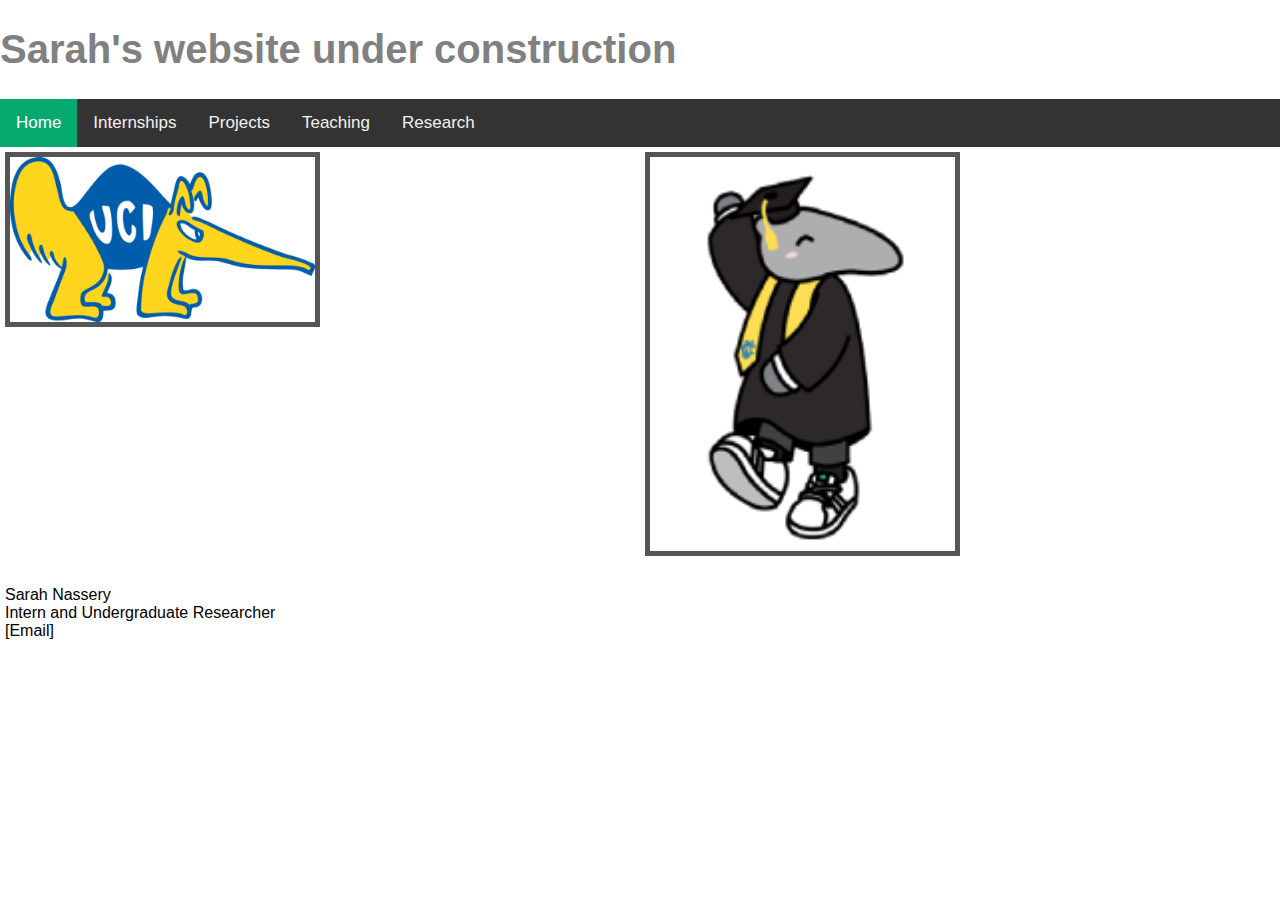
==== index.html @ 723e1ead "Test added content." ====
<!DOCTYPE html>
<html>
    <head>
        <title>Sarah's website under construction.</title>
        <meta charset = "UTF-8">
        <link rel="stylesheet" href="style.css">
    </head>
    <body>
        <h1>Sarah's website under construction</h1>
    </body>
    <div class="topnav">
        <a class="active" href="index.html">Home</a>
        <a href="internships.html">Internships</a>
        <a href="projects.html">Projects</a>
        <a href="teaching.html">Teaching</a>
        <a href="research.html">Research</a>
    </div>
    <div class="row">
            <div class="column">
            <img src="anteater_logo.png" alt="Anteater Logo" style="width:50%">
            </div>
            <div class="column">
            <img src="graduating_anteater.png" alt="Graduating Anteater" style="width:50%">
            </div>
    </div>
    <div class="row">
        <div class="column">
        <p>Sarah Nassery<br>Intern and Undergraduate Researcher<br>[Email]</p>
        </div>
</div>
</html>
---- style.css ----
h1 {
    color: gray;
    text-align: left;
    text-decoration: none;
    font-size: 40px;
}

body {
    margin: 0;
    font-family: Arial, Helvetica, sans-serif;
}

/*NAVIGATION BAR*/
.topnav {
    overflow: hidden;
    background-color: #333;
}
.topnav a {
    float: left;
    color: #f2f2f2;
    text-align: center;
    padding: 14px 16px;
    text-decoration: none;
    font-size: 17px;
}
.topnav a:hover {
    background-color: #ddd;
    color: black;
}
.topnav a.active {
    background-color: #04AA6D;
    color: white;
}

/*PAGE CONTENT*/
* {
    box-sizing: border-box;
}
.column {
    float: left;
    width: 50%;
    padding: 5px;
}
/* Clearfix (clear floats) */
.row::after {
    content: "";
    clear: both;
    display: table;
}

/*img formatting*/
img {
    border: 5px solid #555;
}
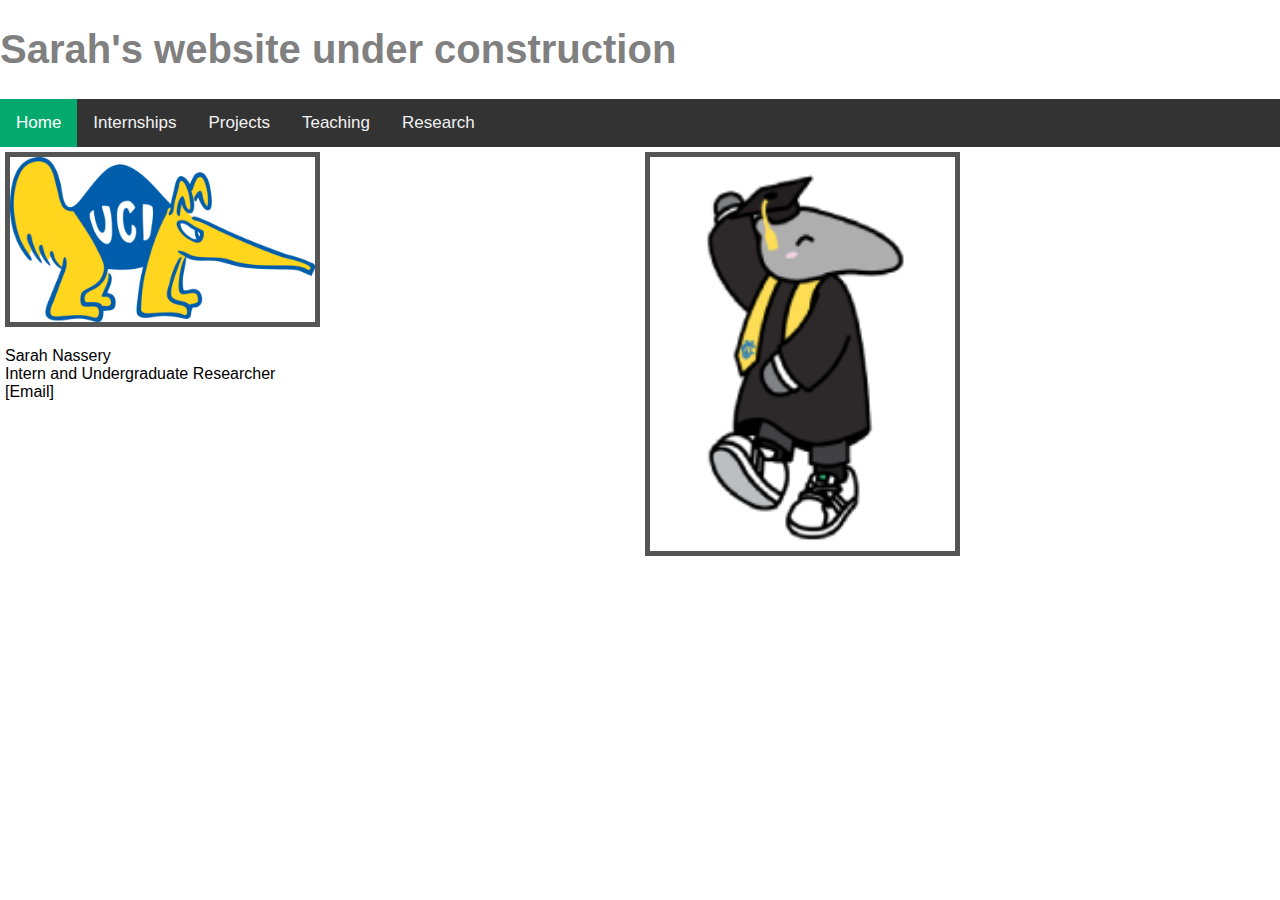
==== commit 7bcd20ae: "Test added content." ====
--- a/index.html
+++ b/index.html
@@ -18,14 +18,10 @@
     <div class="row">
             <div class="column">
             <img src="anteater_logo.png" alt="Anteater Logo" style="width:50%">
+            <p>Sarah Nassery<br>Intern and Undergraduate Researcher<br>[Email]</p>
             </div>
             <div class="column">
             <img src="graduating_anteater.png" alt="Graduating Anteater" style="width:50%">
             </div>
-    </div>
-    <div class="row">
-        <div class="column">
-        <p>Sarah Nassery<br>Intern and Undergraduate Researcher<br>[Email]</p>
-        </div>
 </div>
 </html>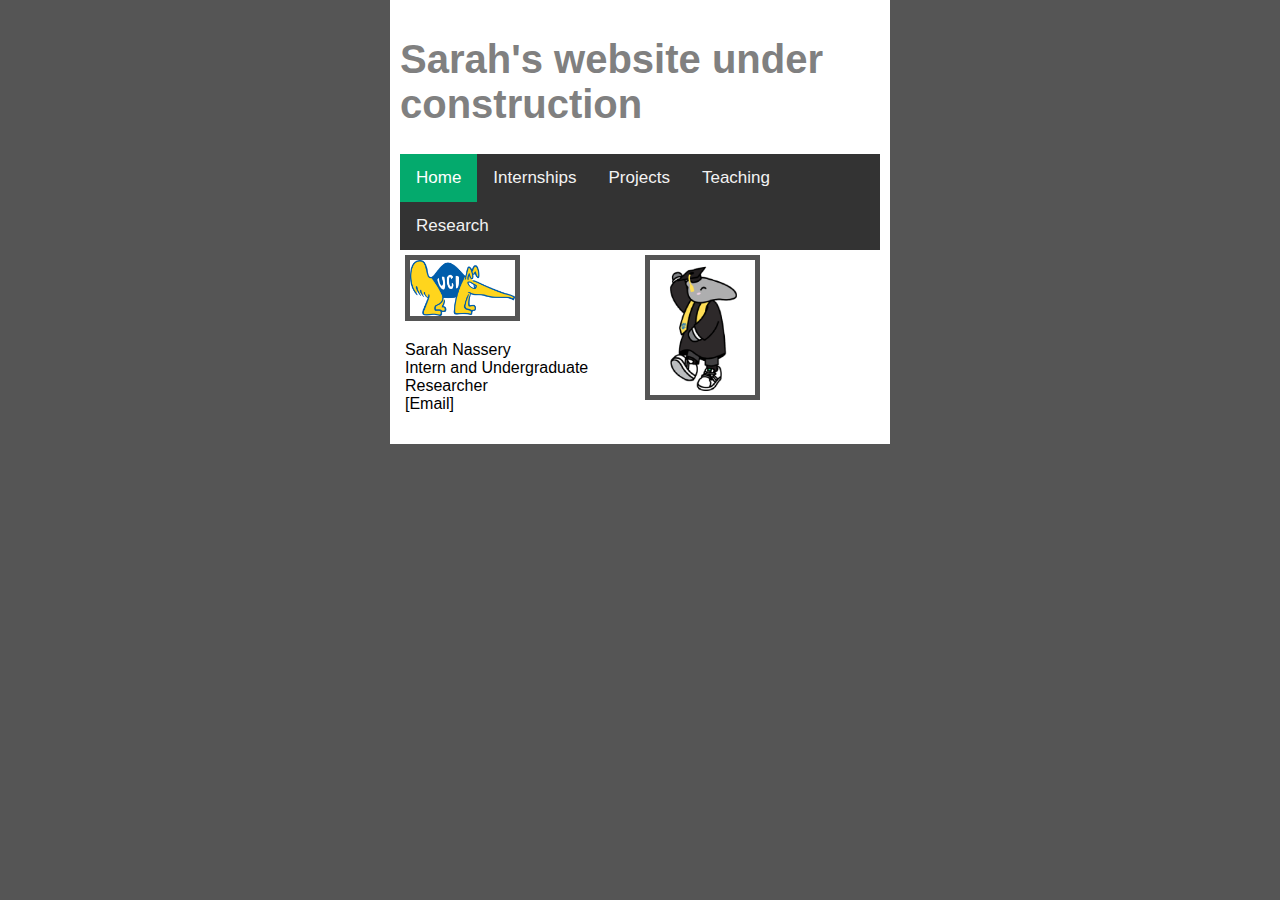
==== commit d8079cc8: "Center website content." ====
--- a/index.html
+++ b/index.html
@@ -5,23 +5,25 @@
         <meta charset = "UTF-8">
         <link rel="stylesheet" href="style.css">
     </head>
-    <body>
-        <h1>Sarah's website under construction</h1>
-    </body>
-    <div class="topnav">
-        <a class="active" href="index.html">Home</a>
-        <a href="internships.html">Internships</a>
-        <a href="projects.html">Projects</a>
-        <a href="teaching.html">Teaching</a>
-        <a href="research.html">Research</a>
+    <div class="content">
+        <body>
+            <h1>Sarah's website under construction</h1>
+        </body>
+        <div class="topnav">
+            <a class="active" href="index.html">Home</a>
+            <a href="internships.html">Internships</a>
+            <a href="projects.html">Projects</a>
+            <a href="teaching.html">Teaching</a>
+            <a href="research.html">Research</a>
+        </div>
+        <div class="row">
+                <div class="column">
+                <img src="anteater_logo.png" alt="Anteater Logo" style="width:50%">
+                <p>Sarah Nassery<br>Intern and Undergraduate Researcher<br>[Email]</p>
+                </div>
+                <div class="column">
+                <img src="graduating_anteater.png" alt="Graduating Anteater" style="width:50%">
+                </div>
     </div>
-    <div class="row">
-            <div class="column">
-            <img src="anteater_logo.png" alt="Anteater Logo" style="width:50%">
-            <p>Sarah Nassery<br>Intern and Undergraduate Researcher<br>[Email]</p>
-            </div>
-            <div class="column">
-            <img src="graduating_anteater.png" alt="Graduating Anteater" style="width:50%">
-            </div>
 </div>
 </html>--- a/style.css
+++ b/style.css
@@ -7,7 +7,16 @@
 
 body {
     margin: 0;
+    background: #555;
     font-family: Arial, Helvetica, sans-serif;
+}
+
+/*CENTER WEBSITE*/
+.content {
+    max-width: 500px;
+    margin: auto;
+    background: white;
+    padding: 10px;
 }
 
 /*NAVIGATION BAR*/
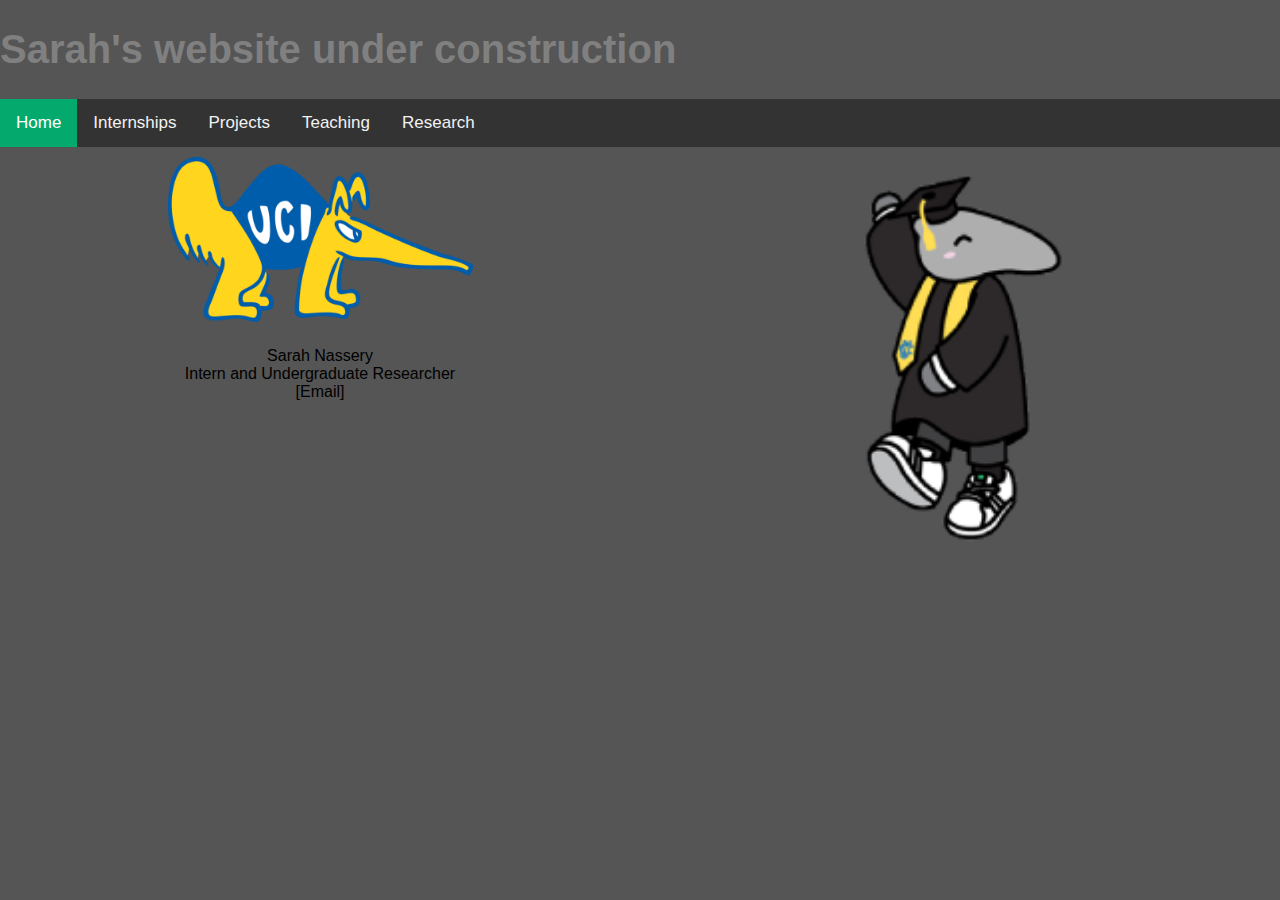
==== commit 8ef32c14: "Center website content." ====
--- a/index.html
+++ b/index.html
@@ -1,7 +1,7 @@
 <!DOCTYPE html>
 <html>
     <head>
-        <title>Sarah's website under construction.</title>
+        <title>Sarah Nassery [Website Under Construction]</title>
         <meta charset = "UTF-8">
         <link rel="stylesheet" href="style.css">
     </head>
--- a/style.css
+++ b/style.css
@@ -9,15 +9,22 @@
     margin: 0;
     background: #555;
     font-family: Arial, Helvetica, sans-serif;
+    text-align: center;
 }
+#page-wrap { 
+    position: absolute; 
+    left: 50%; 
+    width: 800px;
+    margin-left: -400px;
+  }
 
 /*CENTER WEBSITE*/
-.content {
-    max-width: 500px;
+/*.content {
+    max-width: 1500px;
     margin: auto;
     background: white;
     padding: 10px;
-}
+}*/
 
 /*NAVIGATION BAR*/
 .topnav {
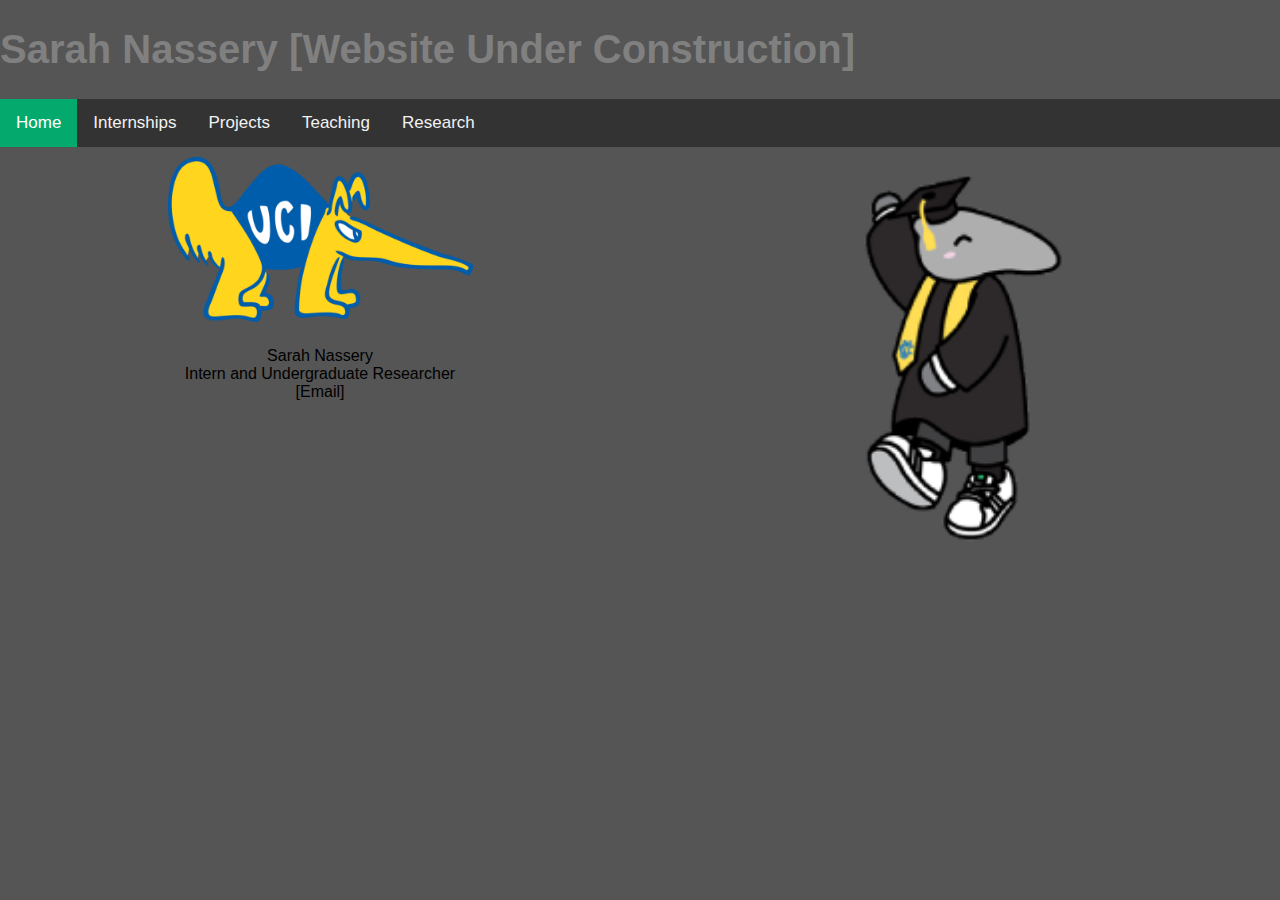
==== commit 1f885e9e: "Edit headers." ====
--- a/index.html
+++ b/index.html
@@ -7,7 +7,7 @@
     </head>
     <div class="content">
         <body>
-            <h1>Sarah's website under construction</h1>
+            <h1>Sarah Nassery [Website Under Construction]</h1>
         </body>
         <div class="topnav">
             <a class="active" href="index.html">Home</a>
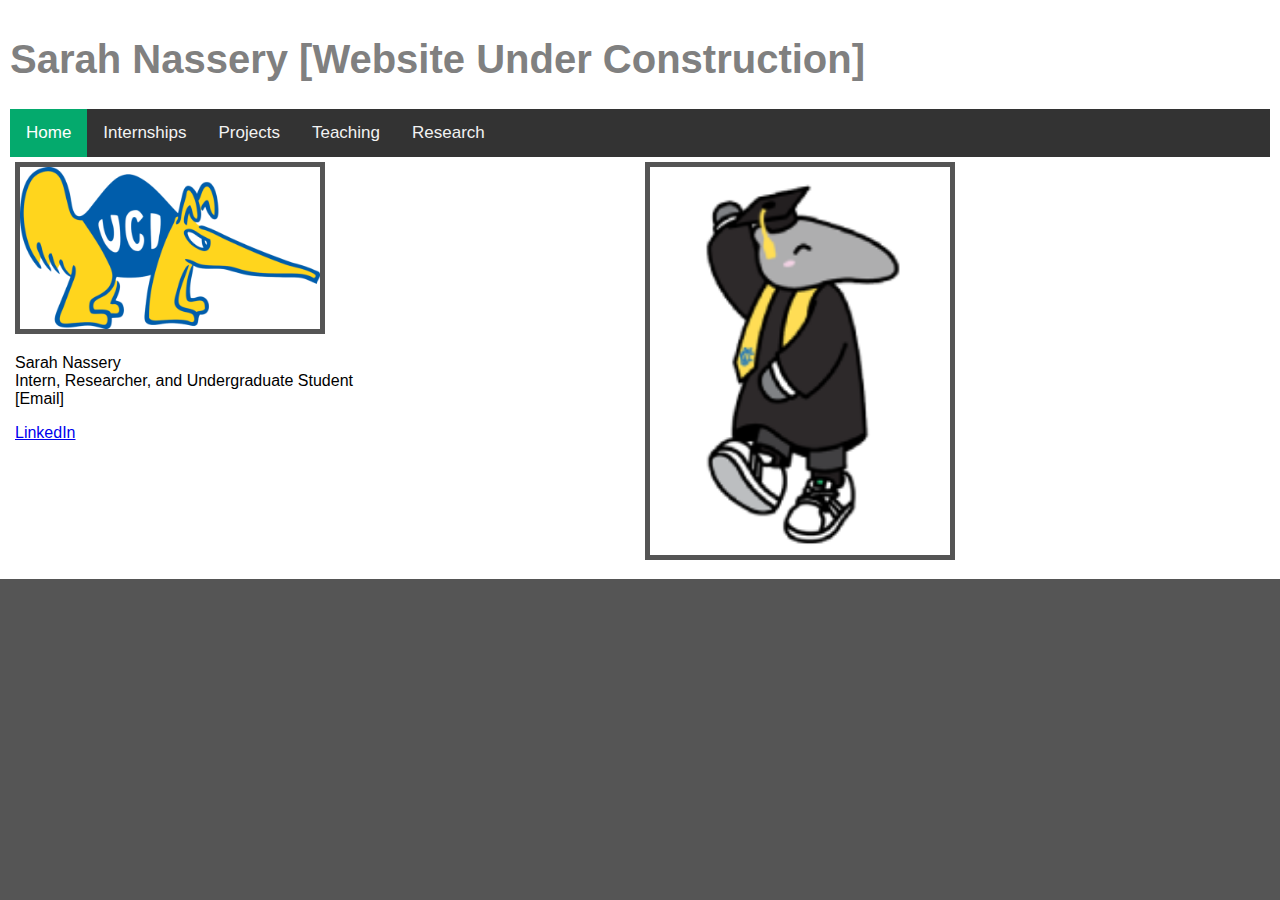
==== commit d6578c56: "Add bio content." ====
--- a/index.html
+++ b/index.html
@@ -19,7 +19,8 @@
         <div class="row">
                 <div class="column">
                 <img src="anteater_logo.png" alt="Anteater Logo" style="width:50%">
-                <p>Sarah Nassery<br>Intern and Undergraduate Researcher<br>[Email]</p>
+                <p>Sarah Nassery<br>Intern, Researcher, and Undergraduate Student<br>[Email]</p>
+                <a href="https://www.linkedin.com/in/sarah-nassery">LinkedIn</a>
                 </div>
                 <div class="column">
                 <img src="graduating_anteater.png" alt="Graduating Anteater" style="width:50%">
--- a/style.css
+++ b/style.css
@@ -9,22 +9,15 @@
     margin: 0;
     background: #555;
     font-family: Arial, Helvetica, sans-serif;
-    text-align: center;
 }
-#page-wrap { 
-    position: absolute; 
-    left: 50%; 
-    width: 800px;
-    margin-left: -400px;
-  }
 
 /*CENTER WEBSITE*/
-/*.content {
+.content {
     max-width: 1500px;
     margin: auto;
     background: white;
     padding: 10px;
-}*/
+}
 
 /*NAVIGATION BAR*/
 .topnav {
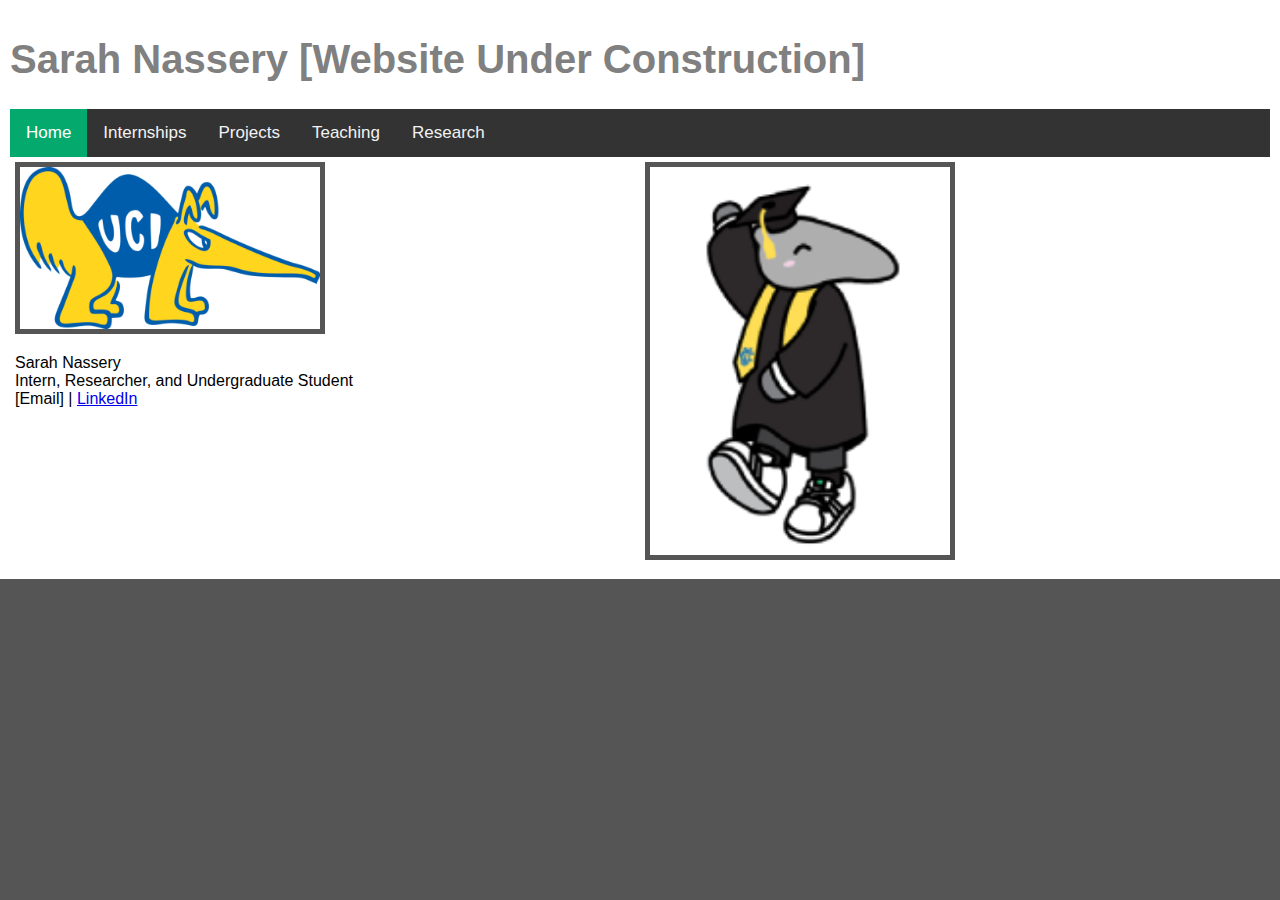
==== commit 8855831b: "Add bio content." ====
--- a/index.html
+++ b/index.html
@@ -19,8 +19,7 @@
         <div class="row">
                 <div class="column">
                 <img src="anteater_logo.png" alt="Anteater Logo" style="width:50%">
-                <p>Sarah Nassery<br>Intern, Researcher, and Undergraduate Student<br>[Email]</p>
-                <a href="https://www.linkedin.com/in/sarah-nassery">LinkedIn</a>
+                <p>Sarah Nassery<br>Intern, Researcher, and Undergraduate Student<br>[Email] | <a href="https://www.linkedin.com/in/sarah-nassery">LinkedIn</a></p>
                 </div>
                 <div class="column">
                 <img src="graduating_anteater.png" alt="Graduating Anteater" style="width:50%">
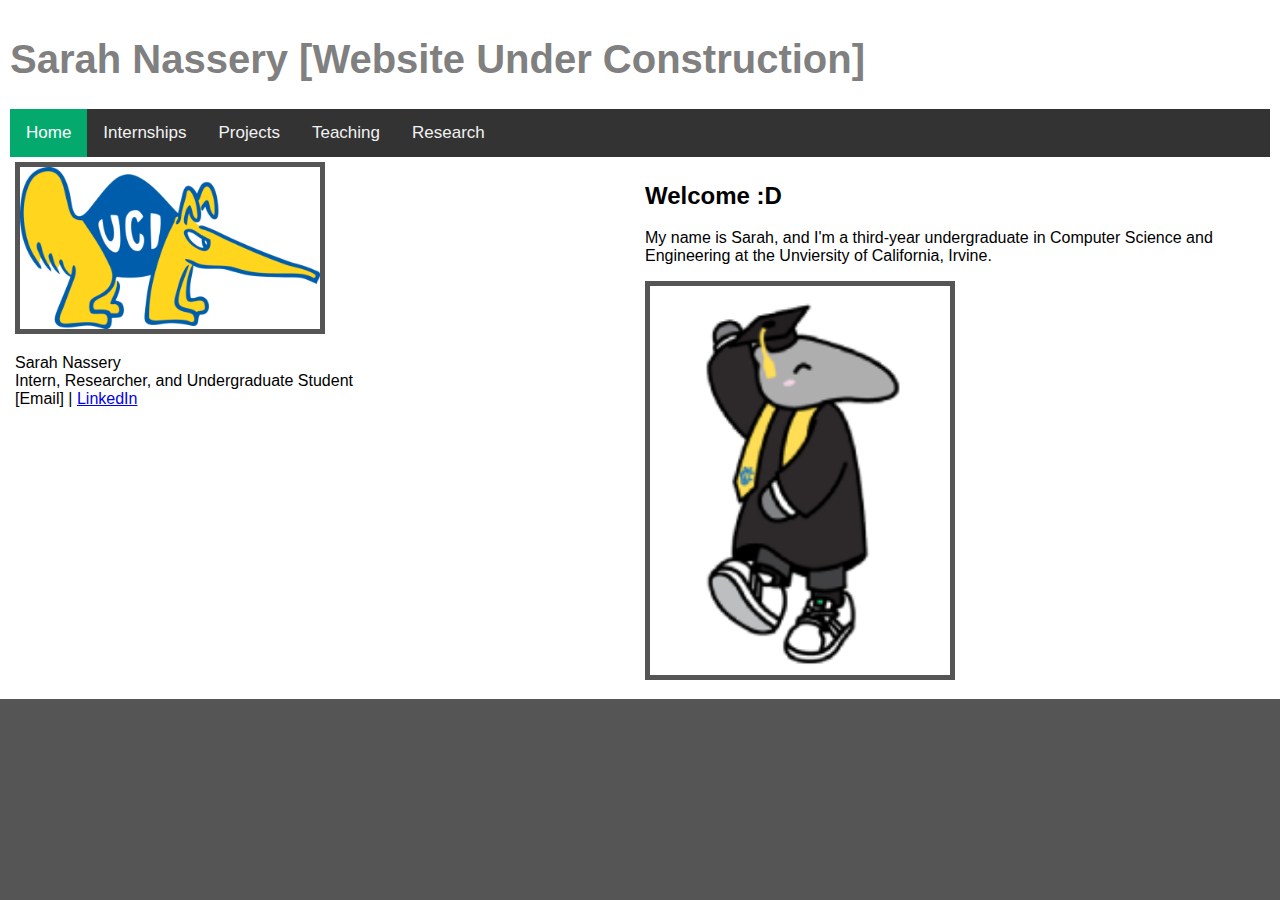
==== commit 8afd8244: "Add bio content." ====
--- a/index.html
+++ b/index.html
@@ -22,6 +22,8 @@
                 <p>Sarah Nassery<br>Intern, Researcher, and Undergraduate Student<br>[Email] | <a href="https://www.linkedin.com/in/sarah-nassery">LinkedIn</a></p>
                 </div>
                 <div class="column">
+                <h2>Welcome :D</h2>
+                <p>My name is Sarah, and I'm a third-year undergraduate in Computer Science and Engineering at the Unviersity of California, Irvine.</p>
                 <img src="graduating_anteater.png" alt="Graduating Anteater" style="width:50%">
                 </div>
     </div>
